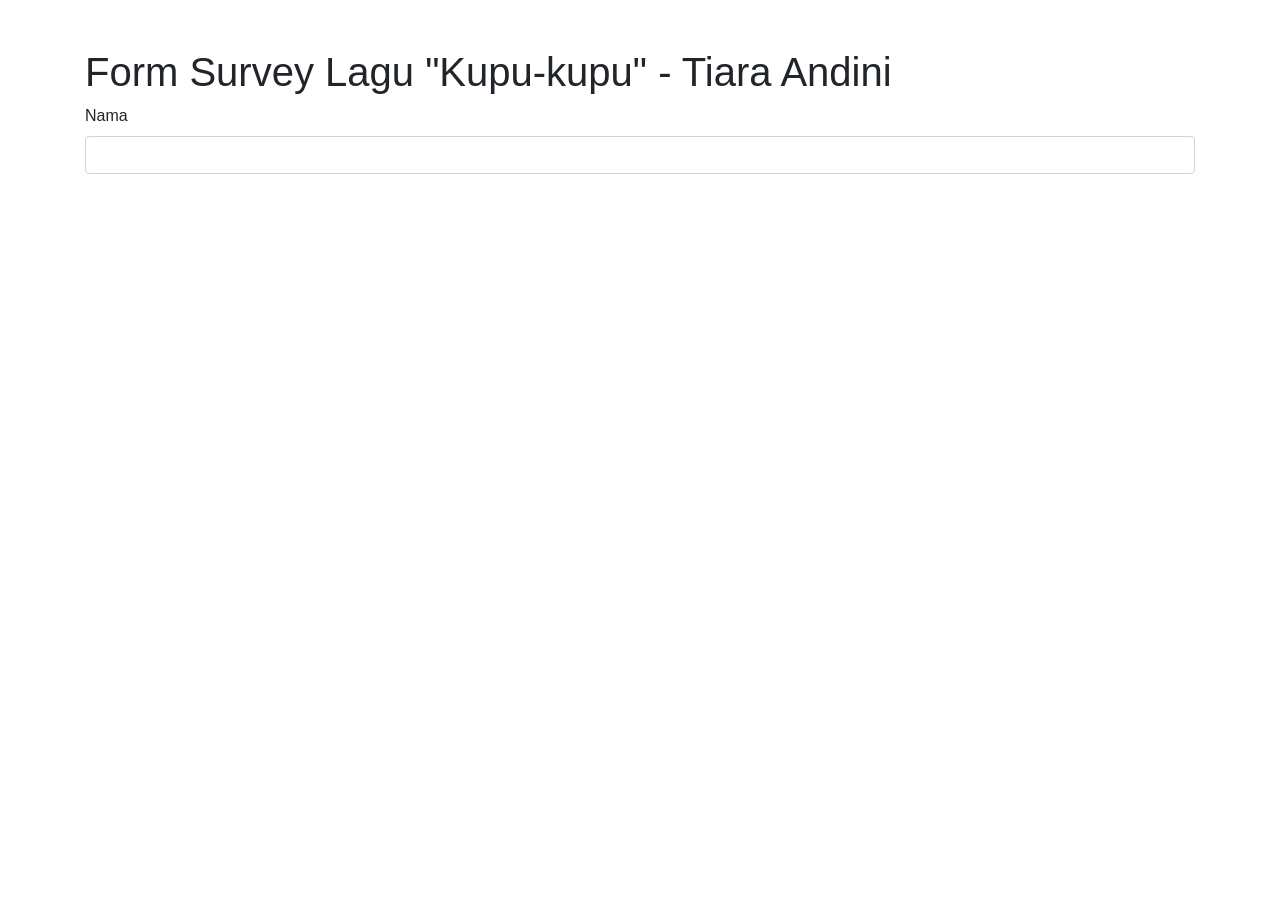
==== survey.html @ db18c1c7 "Field Nama" ====
<!DOCTYPE html>
<html lang="en">
<head>
    <meta charset="UTF-8">
    <meta name="viewport" content="width=device-width, initial-scale=1.0">
    <title>Survey Tentang Lagu "Kupu-kupu" - Tiara Andini</title>
    <link rel="stylesheet" href="https://stackpath.bootstrapcdn.com/bootstrap/4.5.2/css/bootstrap.min.css">
    <link rel="stylesheet" href="style.css">
</head>
<body>
<div class="container">
    <h1 class="mt-5">Form Survey Lagu "Kupu-kupu" - Tiara Andini</h1>
    <form id="survey-form">
            <div class="form-group">
                <label for="name">Nama</label>
                <input type="text" class="form-control" id="name" required>
            </div>
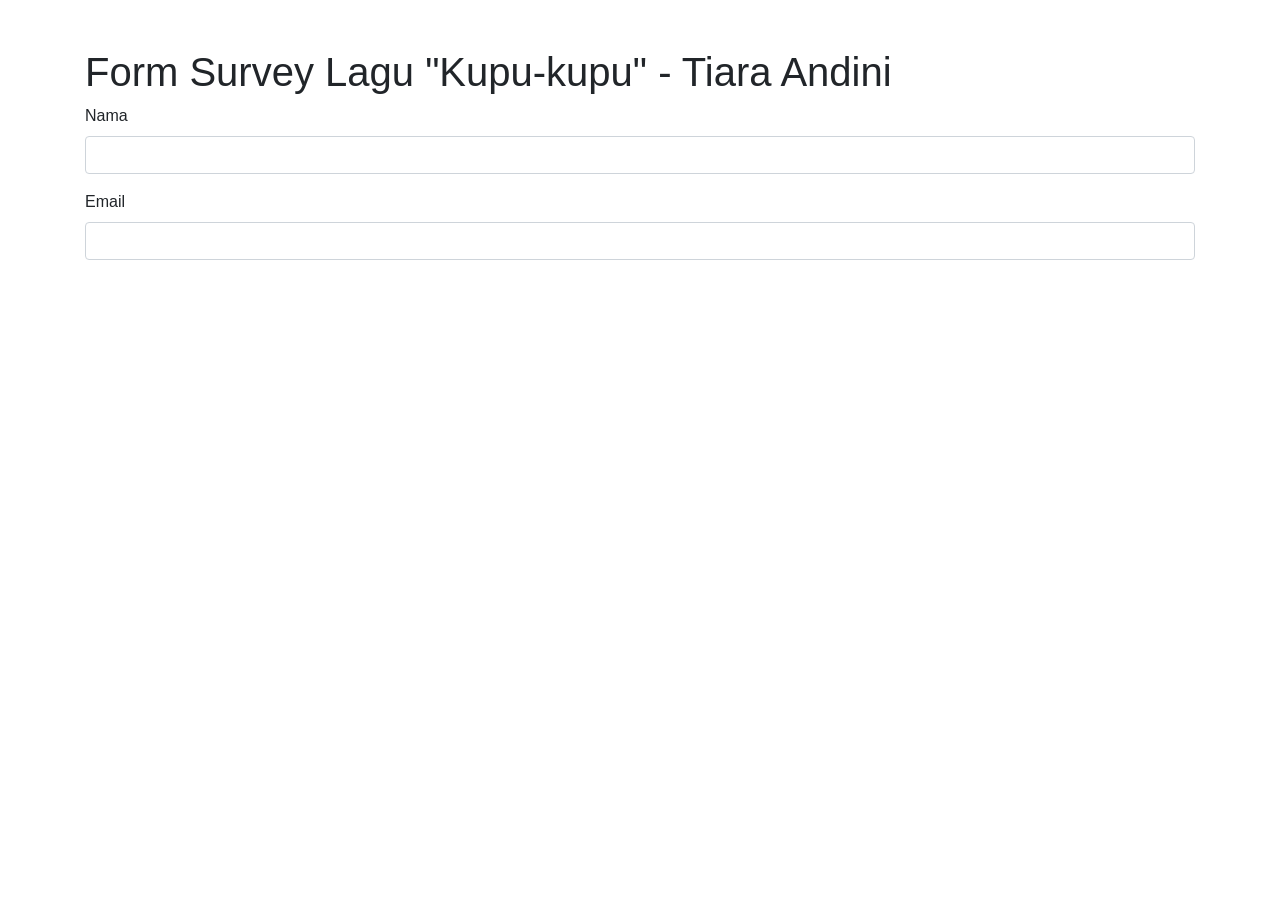
==== commit 55776c9e: "Field Email" ====
--- a/survey.html
+++ b/survey.html
@@ -15,4 +15,9 @@
                 <label for="name">Nama</label>
                 <input type="text" class="form-control" id="name" required>
             </div>
+            <div class="form-group">
+                <label for="email">Email</label>
+                <input type="email" class="form-control" id="email" required>
+            </div>
+            
     
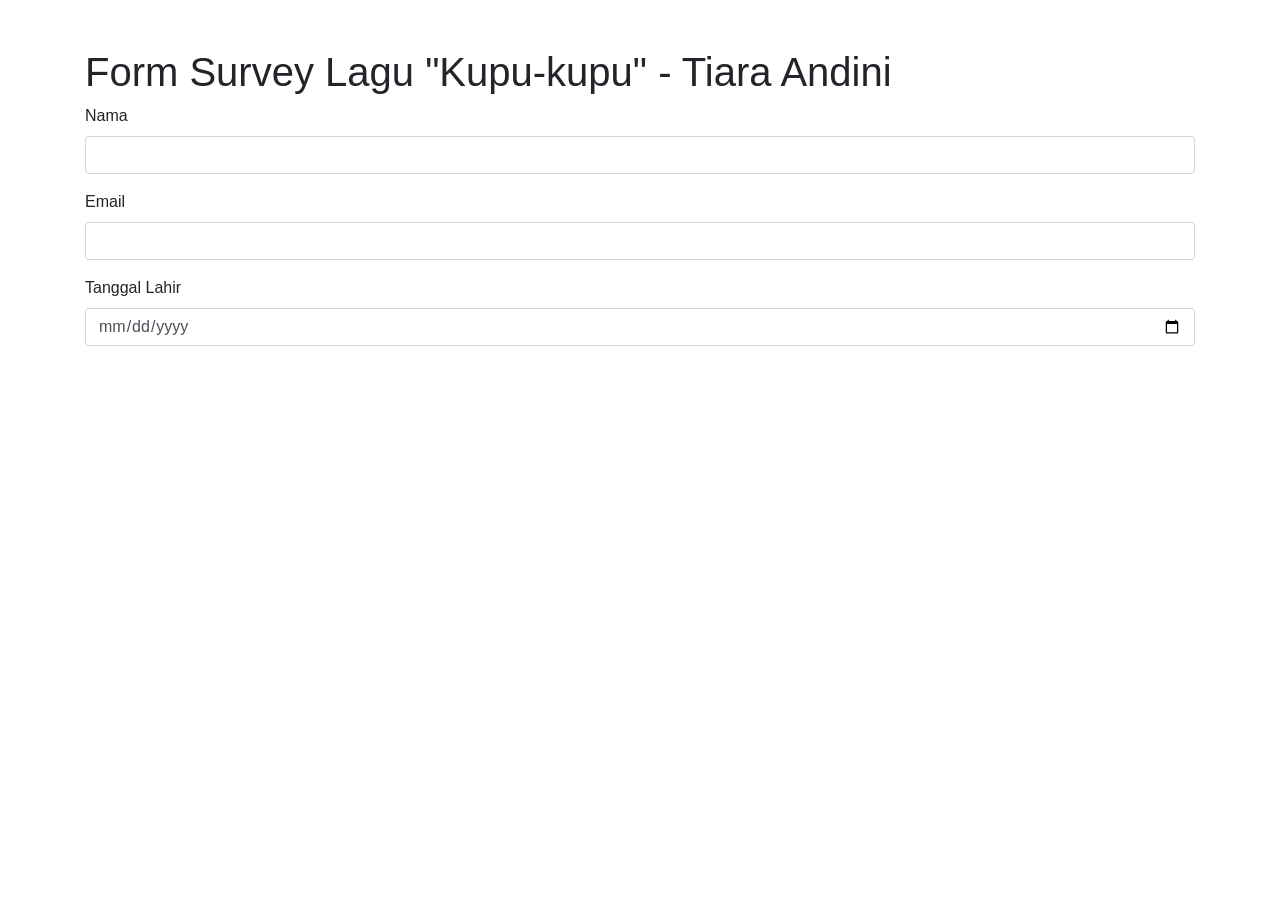
==== commit 80a8cbac: "Field Tanggal Lahir" ====
--- a/survey.html
+++ b/survey.html
@@ -19,5 +19,9 @@
                 <label for="email">Email</label>
                 <input type="email" class="form-control" id="email" required>
             </div>
+            <div class="form-group">
+                <label for="dob">Tanggal Lahir</label>
+                <input type="date" class="form-control" id="dob" required>
+            </div>
             
     
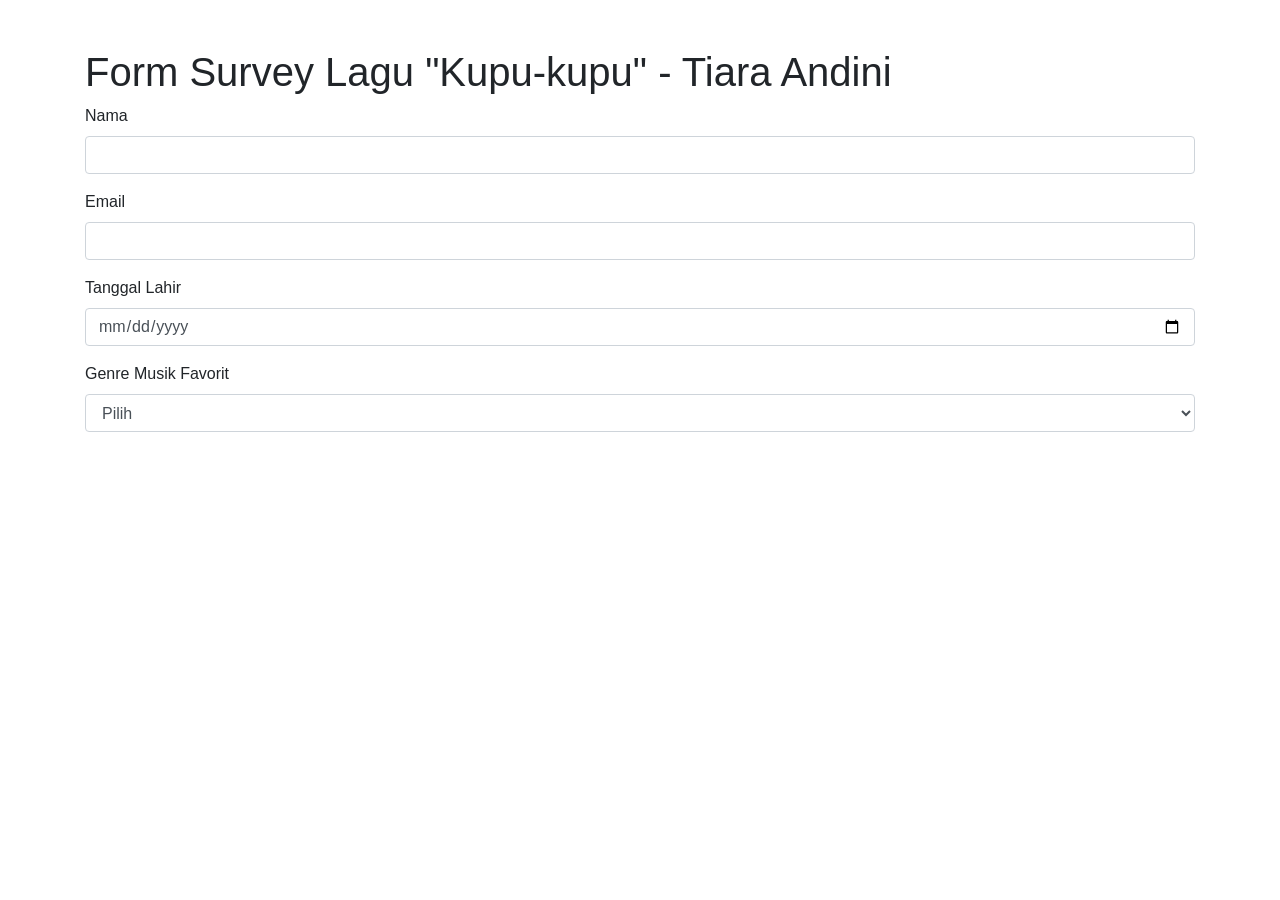
==== commit 86c8ed27: "Field Genre Musik Favorit" ====
--- a/survey.html
+++ b/survey.html
@@ -23,5 +23,17 @@
                 <label for="dob">Tanggal Lahir</label>
                 <input type="date" class="form-control" id="dob" required>
             </div>
+            <div class="form-group">
+                <label for="favoriteGenre">Genre Musik Favorit</label>
+                <select class="form-control" id="favoriteGenre" required>
+                    <option value="">Pilih</option>
+                    <option value="pop">Pop</option>
+                    <option value="rock">Rock</option>
+                    <option value="jazz">Jazz</option>
+                    <option value="hiphop">Hip Hop</option>
+                    <option value="classical">Klasik</option>
+                    <option value="other">Lainnya</option>
+                </select>
+            </div>
             
     
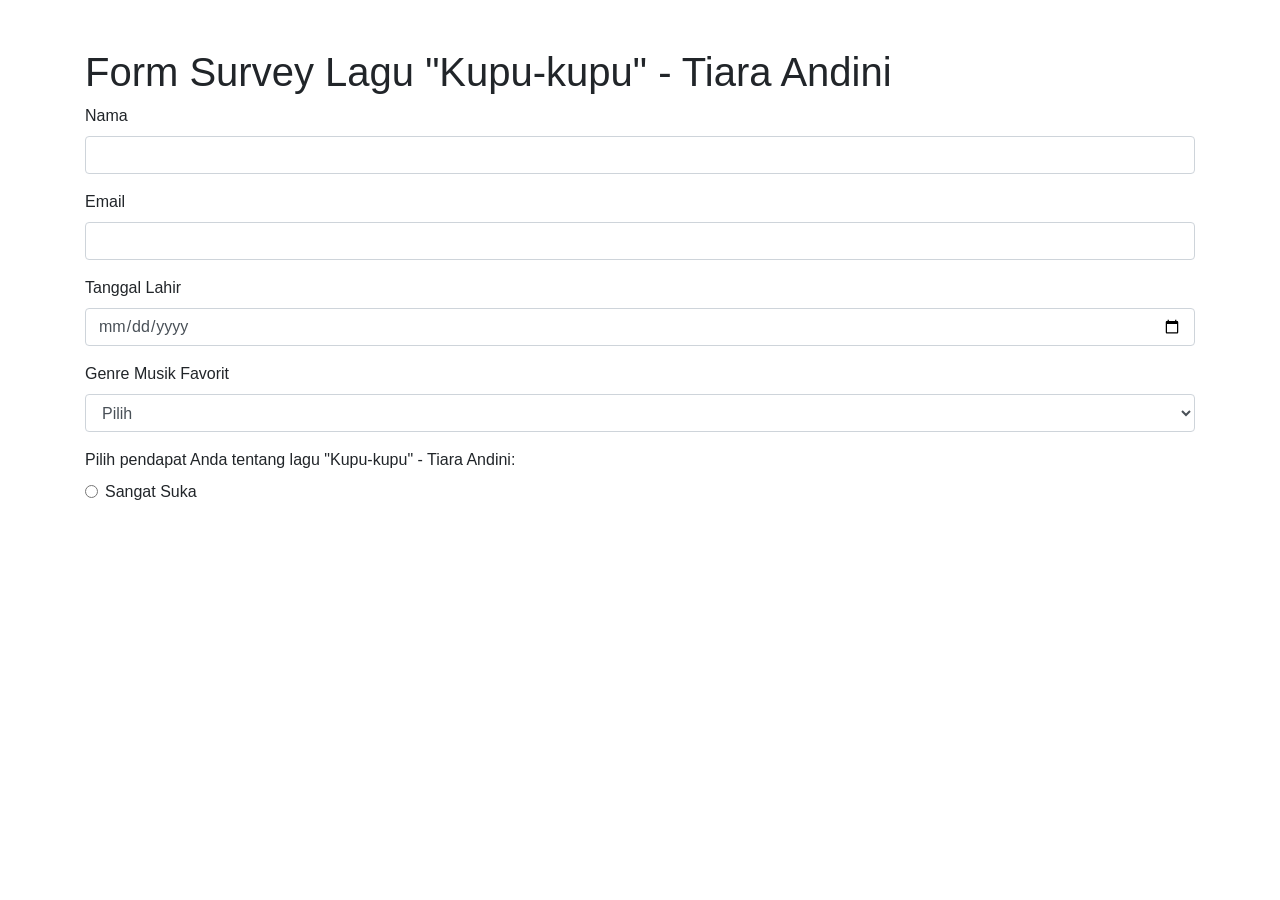
==== commit 6277ee99: "Field Pendapat tentang Lagu "Kupu-kupu"" ====
--- a/survey.html
+++ b/survey.html
@@ -35,5 +35,16 @@
                     <option value="other">Lainnya</option>
                 </select>
             </div>
+            <div class="form-group">
+                <label for="opinion">Pilih pendapat Anda tentang lagu "Kupu-kupu" - Tiara Andini:</label>
+                
+                <div class="form-check">
+                    <input class="form-check-input" type="radio" name="opinion" id="opinion1" value="Sangat Suka" required>
+                    <label class="form-check-label" for="opinion1">
+                        Sangat Suka
+                    </label>
+                </div>
+            </div>
+            
             
     
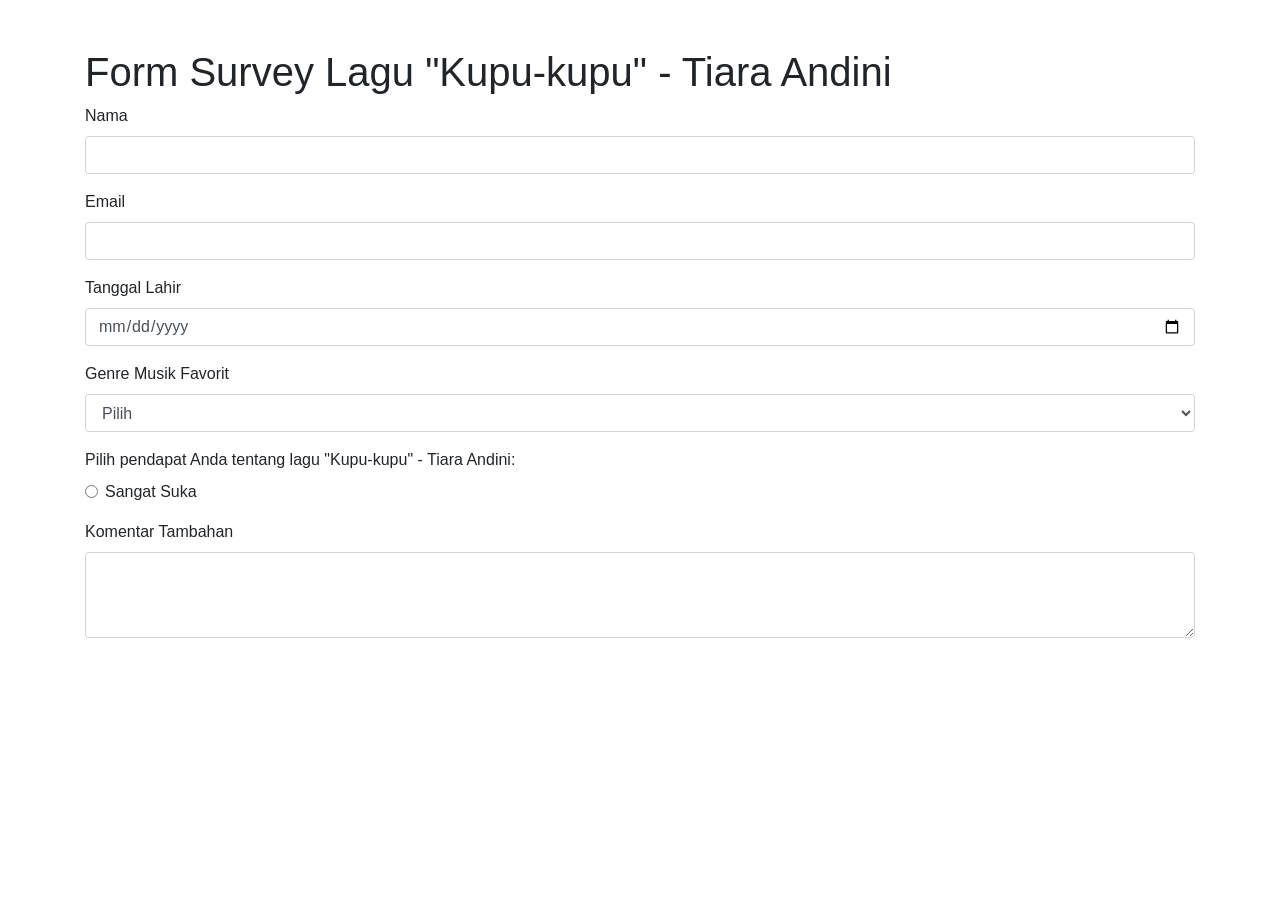
==== commit d2336269: "Field Komentar Tambahan" ====
--- a/survey.html
+++ b/survey.html
@@ -45,6 +45,11 @@
                     </label>
                 </div>
             </div>
+            <div class="form-group">
+                <label for="comment">Komentar Tambahan</label>
+                <textarea class="form-control" id="comment" rows="3"></textarea>
+            </div>
+            
             
             
     
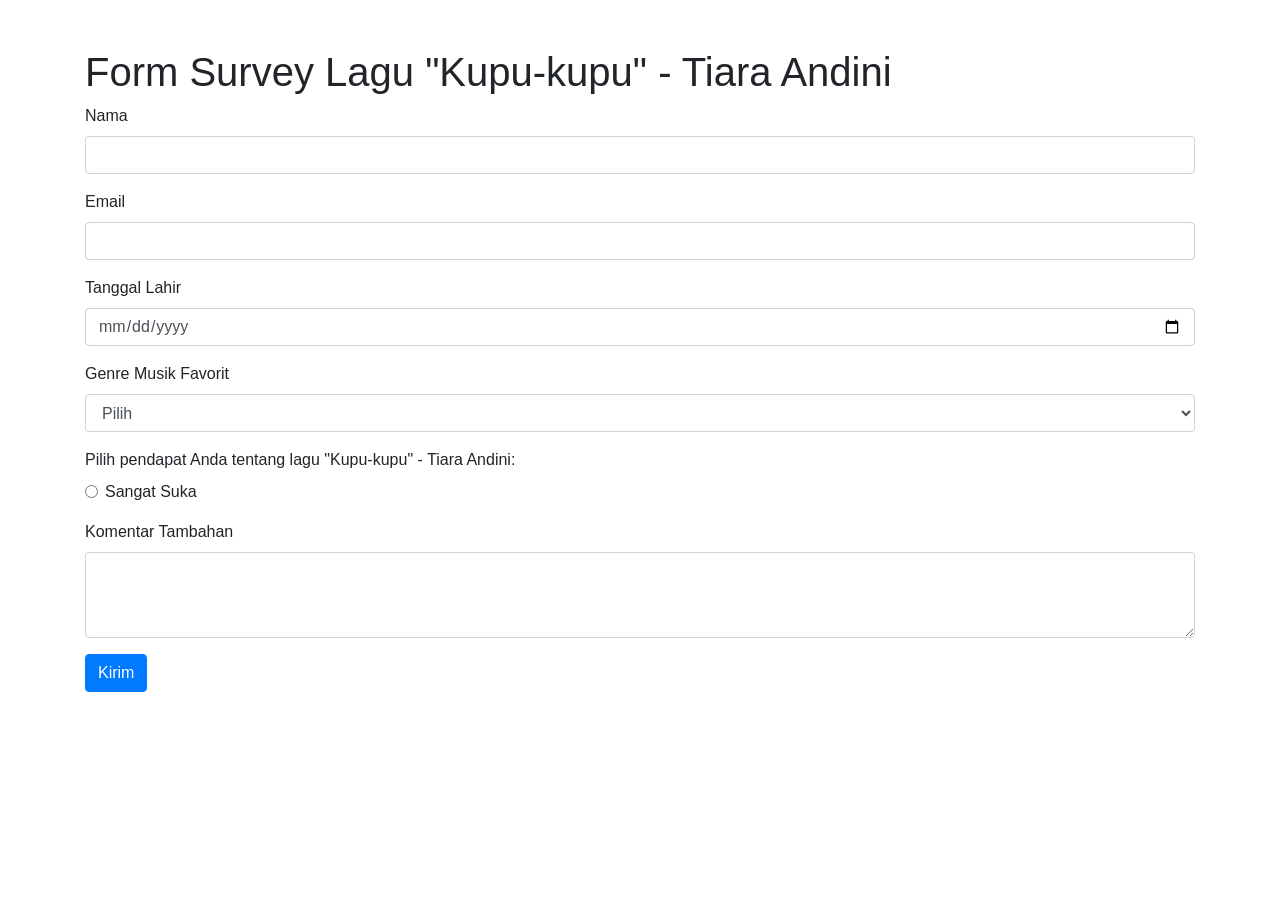
==== commit a5e4f757: "Tombol Kirim" ====
--- a/survey.html
+++ b/survey.html
@@ -49,6 +49,9 @@
                 <label for="comment">Komentar Tambahan</label>
                 <textarea class="form-control" id="comment" rows="3"></textarea>
             </div>
+            <div class="form-group">
+                <button type="submit" class="btn btn-primary" id="submit-button" onclick="KirimData(event)">Kirim</button>
+            </div>
             
             
             
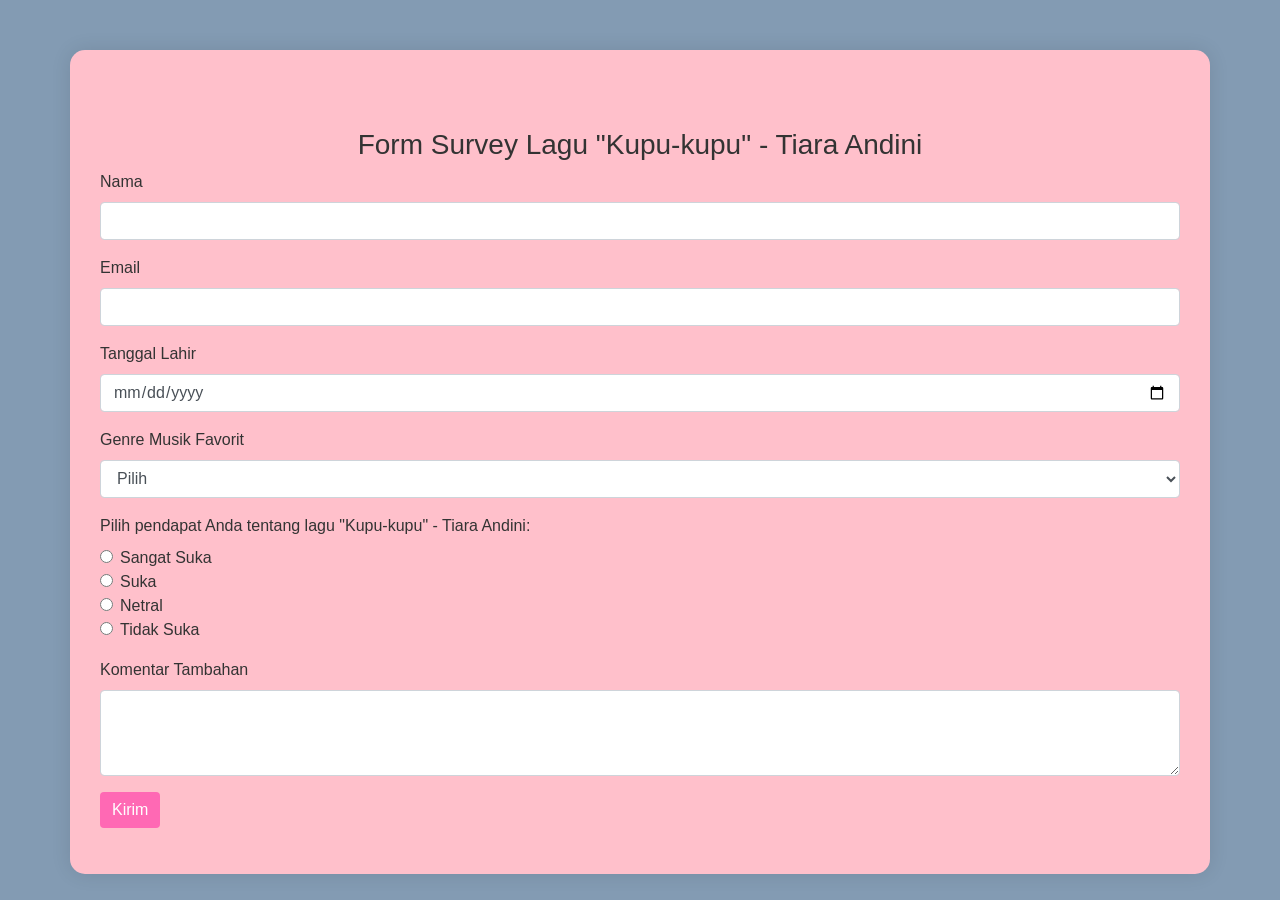
==== commit c2a34c57: "script" ====
--- a/survey.html
+++ b/survey.html
@@ -44,6 +44,24 @@
                         Sangat Suka
                     </label>
                 </div>
+                <div class="form-check">
+                    <input class="form-check-input" type="radio" name="opinion" id="opinion2" value="Suka">
+                    <label class="form-check-label" for="opinion2">
+                        Suka
+                    </label>
+                </div>
+                <div class="form-check">
+                    <input class="form-check-input" type="radio" name="opinion" id="opinion3" value="Netral">
+                    <label class="form-check-label" for="opinion3">
+                        Netral
+                    </label>
+                </div>
+                <div class="form-check">
+                    <input class="form-check-input" type="radio" name="opinion" id="opinion4" value="Tidak Suka">
+                    <label class="form-check-label" for="opinion4">
+                        Tidak Suka
+                    </label>
+                </div>
             </div>
             <div class="form-group">
                 <label for="comment">Komentar Tambahan</label>
@@ -52,7 +70,12 @@
             <div class="form-group">
                 <button type="submit" class="btn btn-primary" id="submit-button" onclick="KirimData(event)">Kirim</button>
             </div>
-            
+            <script src="script.js"></script>
+            <script src="https://code.jquery.com/jquery-3.5.1.slim.min.js"></script>
+            <script src="https://cdn.jsdelivr.net/npm/@popperjs/core@2.5.3/dist/umd/popper.min.js"></script>
+            <script src="https://stackpath.bootstrapcdn.com/bootstrap/4.5.2/js/bootstrap.min.js"></script>
+        </body>
+        </html>            
             
             
     
--- a/style.css
+++ b/style.css
@@ -0,0 +1,44 @@
+body {
+    font-family: 'Montserrat', sans-serif;
+    background-color: #6f8ba7db; 
+    color: #333; 
+}
+h1 { 
+    text-align: center;
+    font-size: 28px;
+}
+p{
+    text-align: center;
+}
+.btn {
+    background-color: #ff69b4; 
+    color: #fff; 
+    border: none;
+    transition: all 0.3s ease;
+}
+.btn:hover {
+    background-color: #ff1493; 
+}
+.media {
+    display: flex;
+    justify-content: center;
+    align-items: center;
+    flex-direction: column; 
+}
+audio, video, image {
+    display: block;
+    margin: 0 auto;
+    border-radius: 10px;
+    box-shadow: 0 0 10px rgba(0, 0, 0, 0.1);
+}
+.media-body {
+    text-align: center;
+    margin-top: 20px;
+}
+.container {
+    margin-top: 50px;
+    background-color: pink; 
+    border-radius: 15px;
+    padding: 30px;
+    box-shadow: 0 0 20px rgba(0, 0, 0, 0.1);
+}
